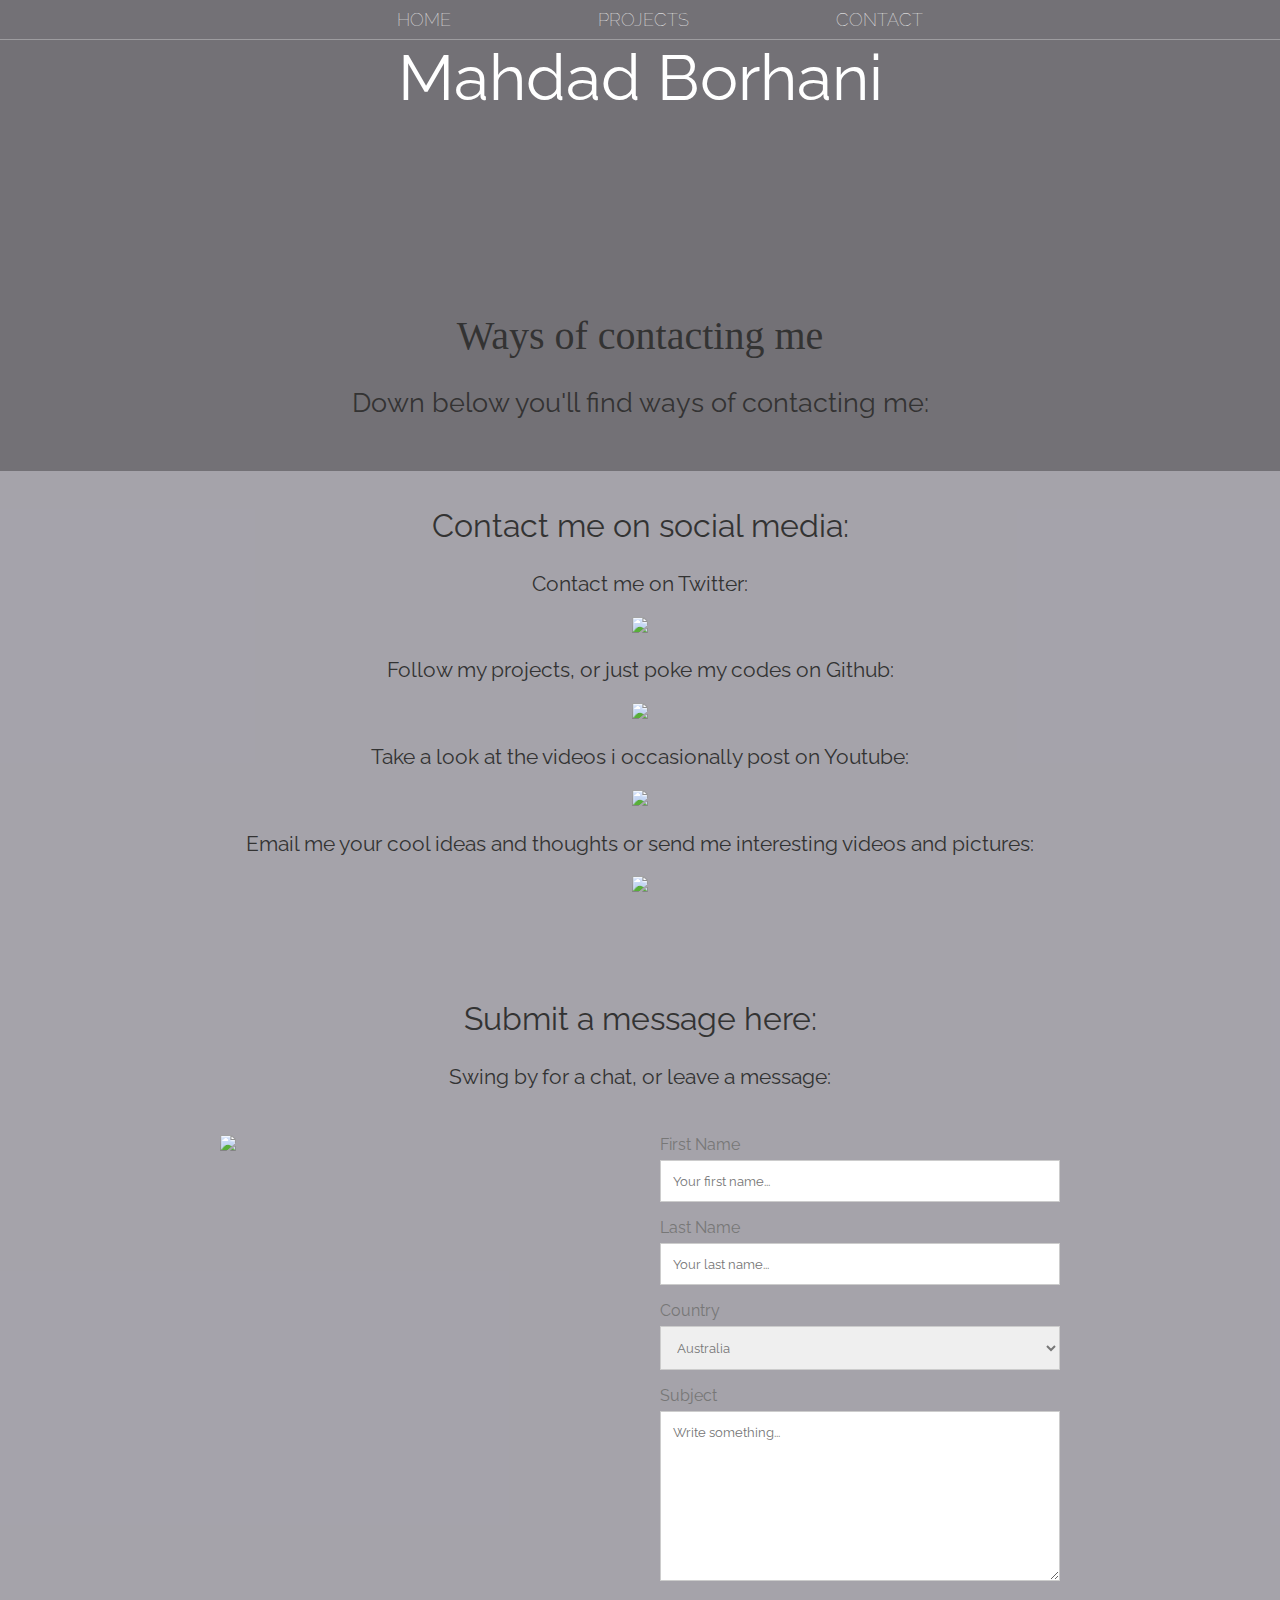
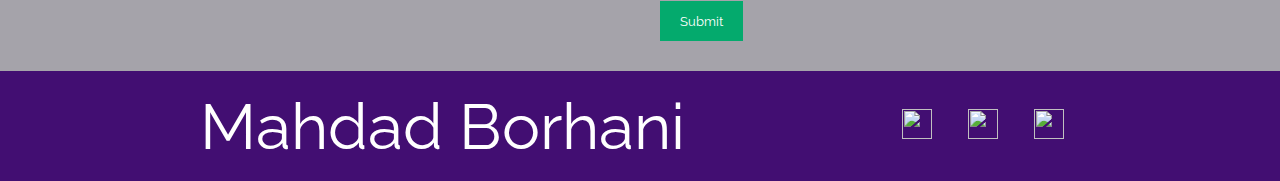
==== contact.html @ 776f8f64 "Updated Files" ====
<!DOCTYPE html>
<html>
	<head>
		<title>Contact Page</title>
		<meta name="description" content="My First Website!" />
		<link rel="stylesheet" href="styles.css" />
		<script src="sketch.js" async></script>
	</head>

	<body>
		<header class="main-header">
			<nav class="nav main-nav">
				<ul>
					<li><a href="index.html">HOME</a></li>
					<li><a href="projects.html">PROJECTS</a></li>
					<li><a href="contact.html">CONTACT</a></li>
				</ul>
			</nav>
			<h1 class="space-name space-name-large">Mahdad Borhani</h1>
			<br />
			<br />
			<br />
			<br />
			<br />
			<br />
			<br />
			<br />
			<br />
			<h1 class="section-header">Ways of contacting me</h1>
			<h2 class="head-text">
				Down below you'll find ways of contacting me:
			</h2>
			
		</header>
		<section class="content-section container">
			

			<div>
				<h2 class="middle-text">Contact me on social media:</h2>

				<section class="social-media-unit">
					<p class="cool-paragraph">Contact me on Twitter:</p>
					<a class="social-media-links" href="https://twitter.com/mahbor2" target="_blank">
						<img src="48px footer/twitter_48px.png" />
					</a>
				</section>

				<section class="social-media-unit">
					<p class="cool-paragraph">
						Follow my projects, or just poke my codes on Github:
					</p>
					<a class="social-media-links" href="https://github.com/MahBor2002" target="_blank">
						<img src="48px footer/github_48px.png" />
					</a>
				</section>

				<section class="social-media-unit">
				<p class="cool-paragraph">
					Take a look at the videos i occasionally post on Youtube:
				</p>
				<a class="social-media-links" href="https://www.youtube.com/channel/UCMDkLDMyLQ7ZN685yg2BQKQ"target="_blank">
					<img src="48px footer/play_button_48px.png" />
				</a>
				</section>

			<section>
				<p class="cool-paragraph">
					Email me your cool ideas and thoughts or send me interesting
					videos and pictures:
				</p>
				<a class="social-media-links" href="mailto:mahdadbor@gmail.com"target="_blank">
					<img src="48px footer/gmail_48px.png" />
				</a>

				<br />
				<br />
				<br />
			</div>
			</section>
			
			<div class="container">
				<div style="text-align: center">
					<h2 class="middle-text">Submit a message here:</h2>
					<p class="cool-paragraph-for-message">
						Swing by for a chat, or leave a message:
					</p>
				</div>
				<div class="row">
					<div class="column">
						<img
							src="Imgs/48980099348_eeb1908234_o.jpg"
							style="width: 100%"
						/>
					</div>
					<div class="column">
						<form>
							<label class="first-name" for="fname"
								>First Name</label
							>
							<input
								type="text"
								id="fname"
								name="firstname"
								placeholder="Your first name..."
							/>
							<label for="lname">Last Name</label>
							<input
								type="text"
								id="lname"
								name="lastname"
								placeholder="Your last name..."
							/>
							<label for="country">Country</label>
							<select id="country" name="country">
								<option value="australia">Australia</option>
								<option value="canada">Canada</option>
								<option value="usa">USA</option>
								<option value="sweden">Sweden</option>
								<option value="germany">Germany</option>
								<option value="newZealand">New Zealand</option>
								<option value="norway">Norway</option>
								<option value="france">France</option>
								<option value="brazil">Brazil</option>
								<option value="uk">United Kingdom</option>
							</select>
							<label for="subject">Subject</label>
							<textarea
								id="subject"
								name="subject"
								placeholder="Write something..."
								style="height: 170px"
							></textarea>
							<!--<input type="submit" value="Submit" />-->
							<button class="submitBtn" role="button">
								Submit
							</button>
						</form>
					</div>
				</div>
			</div>
		</section>

		<footer class="main-footer">
			<div class="container main-footer-container">
				<h3 class="space-name">Mahdad Borhani</h3>
				<ul class="nav footer-nav">
					<li>
						<a
							href="https://www.youtube.com/channel/UCMDkLDMyLQ7ZN685yg2BQKQ"
							target="_blank"
						>
							<img src="48px footer/play_button_48px.png" />
						</a>
					</li>
					<li>
						<a href="https://twitter.com/mahbor2" target="_blank">
							<img src="48px footer/twitter_48px.png" />
						</a>
					</li>
					<li>
						<a href="https://github.com/MahBor2002" target="_blank">
							<img src="48px footer/github_48px.png" />
						</a>
					</li>
				</ul>
			</div>
		</footer>
	</body>
</html>
---- styles.css ----
@import url("https://fonts.googleapis.com/css?family=Raleway:300, 400");
@import url("https://fonts.googleapis.com/css?family=Metal+Mania");

* {
	box-sizing: border-box;
	font-family: Raleway;
	color: #777;
}

html,
body {
	margin: 0;
	padding: 0;
	background-color: rgba(8, 5, 26, 0.205);
}

.nav ul {
	margin: 0;
}

.nav li {
	display: inline;
}

.nav a {
	display: inline-block;
	padding: 0.5em;
	color: white;
	text-decoration: none;
}

.main-nav {
	text-align: center;
	font-size: 1.1em;
	font-weight: lighter;
	border-bottom: 1px solid rgba(255, 255, 255, 0.3);
}

.main-nav li {
	padding: 0 5%;
}

.nav a:hover {
	background-color: rgba(255, 255, 255, 0.3);
}

.main-header {
	background-position: center;
	background-color: rgba(0, 0, 0, 0.3);
	background-image: url("Imgs/41512980470_67a28fc930_o.jpg");
	background-blend-mode: multiply;
	background-size: cover;

	padding-bottom: 30px;
}

.space-name {
	text-align: center;
	margin: 0;
	font-size: 4em;
	font-weight: normal;
	color: white;
}

.band-name-large {
	font-size: 9em;
}

.content-section {
	margin: 1em;
}

.container {
	max-width: 900px;
	margin: 0 auto;
	padding: 0 1.5em;
}

.section-header {
	font-family: "Zen Dots", cursive;
	font-weight: normal;
	color: #333;
	text-align: center;
	font-size: 2.5em;
}

.paragraph-part {
	font-family: "Truculenta", sans-serif;
	margin-bottom: 60px;
	font-size: 1.5em;
}

.about-chrome-img {
	float: left;
	height: 200px;
	width: 200px;
	margin: 15px;
	border-radius: 100%;
}

.main-footer {
	background-color: rgb(66, 14, 114);
	color: white;
	padding: 0.25em 0;
}

.main-footer-container {
	display: flex;
	align-items: center;
}

.main-footer-container ul {
	flex-grow: 1;
	text-align: end;
}

.footer-nav li {
	padding: 0 0.5em;
}

.footer-nav img {
	width: 30px;
	height: 30px;
}

.btn {
	text-align: center;
	vertical-align: middle;
	padding: 0.67em;
	cursor: pointer;
}

.btn-header {
	margin: 0.5em 15% 2em 15%;
	color: white;
	border: 2px solid cyan;
	background-color: rgba(255, 255, 255, 0.1);
	border-radius: 0;
	font-size: 1.5em;
	font-weight: lighter;
	padding-left: 2em;
	padding-right: 2em;
}

.btn-header:hover {
	background-color: rgba(255, 255, 255, 0.3);
}

.btn-play {
	display: block;
	margin: 0 auto;
	color: cyan;
	font-size: 4em;
	border-radius: 50%;
	padding: 0;
	width: 100px;
	height: 100px;
}

.tour-row {
	border-bottom: 1px solid black;
	padding-bottom: 1em;
	margin-bottom: 1em;
}

.tour-row:last-child {
	border-bottom: none;
}

.tour-item {
	display: inline-block;
	padding-right: 0.5em;
}

.tour-date {
	color: #555;
	font-weight: bold;
	width: 11%;
}

.tour-city {
	width: 24%;
}

.tour-arena {
	width: 42%;
}

.tour-btn {
	max-width: 19%;
}

.btn-primary {
	color: white;
	background-color: rgb(33, 185, 66);
	border: none;
	border-radius: 0.3em;
	font-weight: bold;
}

.btn-primary:hover {
	background-color: rgb(28, 165, 57);
}

.shop-item {
	margin: 30px;
}

.shop-item-title {
	display: block;
	width: 100%;
	text-align: center;
	font-weight: bold;
	font-size: 1.5em;
	color: #333;
	margin-bottom: 15px;
}

.shop-item-img {
	height: 250px;
}

.shop-item-details {
	display: flex;
	align-items: center;
	padding: 5px;
}

.shop-item-price {
	flex-grow: 1;
	color: #333;
}

.shop-items {
	display: flex;
	flex-wrap: wrap;
	justify-content: space-around;
}

.cart-header {
	font-weight: bold;
	font-size: 1.2em;
	color: #333;
}

.cart-column {
	display: flex;
	align-items: center;
	border-bottom: 1px solid black;
	margin-right: 1.5em;
	padding-bottom: 10px;
	margin-top: 10px;
}

.cart-row {
	display: flex;
}

.cart-item {
	width: 45%;
}

.cart-price {
	width: 25%;
	font-size: #333;
}

.cart-quantity {
	width: 35%;
}

.cart-item-title {
	color: #333;
	margin-left: 0.5em;
	font-size: 1.2em;
}

.cart-item-img {
	width: 75px;
	height: auto;
	border-radius: 10 px;
}

.btn-danger {
	color: white;
	background-color: tomato;
	border: none;
	border-radius: 0.3em;
	font-weight: bold;
}

.btn-danger:hover {
	background-color: #ee5a40;
}

.cart-quantity-input {
	height: 34px;
	width: 50px;
	border-radius: 5px;
	border: 1px solid rgb(28, 165, 57);
	background-color: #eee;
	color: #333;
	padding: 0;
	text-align: center;
	font-size: 1.2em;
	margin-right: 25px;
}

.cart-row:last-child {
	border-bottom: 1px solid black;
}

.cart-row:last-child .cart-column {
	border: none;
}

.cart-total {
	text-align: end;
	margin-top: 10px;
	margin-right: 10px;
}

.cart-total-title {
	font-weight: bold;
	font-size: 1.5em;
	color: black;
	margin-right: 20px;
}

.cart-total-price {
	color: #333;
	font-size: 1.1em;
}

.btn-purchase {
	display: block;
	margin: 40px auto 80px auto;
	font-size: 1.75em;
}

* {
	box-sizing: border-box;
}

/* Style inputs */
input[type="text"],
select,
textarea {
	width: 100%;
	padding: 12px;
	border: 1px solid #ccc;
	margin-top: 6px;
	margin-bottom: 16px;
	resize: vertical;
}

input[type="submit"] {
	background-color: #04aa6d;
	color: white;
	padding: 12px 20px;
	border: none;
	cursor: pointer;
}

input[type="submit"]:hover {
	background-color: #45a049;
}

.submitBtn {
	background-color: #04aa6d;
	color: white;
	padding: 12px 20px;
	border: none;
	cursor: pointer;
}

.submitBtn:hover {
	background-color: #45a049;
}

/* Style the container/contact section */
.container {
	border-radius: 5px;
	padding: 10px;
}

/* Create two columns that float next to eachother */
.column {
	float: left;
	width: 50%;
	margin-top: 6px;
	padding: 20px;
}

/* Clear floats after the columns */
.row:after {
	content: "";
	display: table;
	clear: both;
}

/* Responsive layout - when the screen is less than 600px wide, make the two columns stack on top of each other instead of next to each other */
@media screen and (max-width: 600px) {
	.column,
	input[type="submit"] {
		width: 100%;
		margin-top: 0;
	}
}

.head-text {
	font-weight: normal;
	color: #333;
	text-align: center;
	font-size: 1.7em;
}

.middle-text {
	font-weight: normal;
	color: #333;
	text-align: center;
	font-size: 2em;
}

.cool-paragraph-for-message {
	font-weight: normal;
	color: #333;
	text-align: center;
	font-size: 1.3em;
}

.social-media-links {
	text-align: center;
	display: block;
}

.cool-paragraph {
	font-weight: normal;
	color: #333;
	text-align: center;
	font-size: 1.3em;
}

table {
	font-family: arial, sans-serif;
	border-collapse: collapse;
	width: 100%;
}

td,
th {
	border: 1px solid #dddddd;
	text-align: left;
	padding: 8px;
}

tr:nth-child(even) {
	background-color: #d4d4d4;
}

.last-update-p {
	font-size: 0.7em;
}

.cons-oops-text {
	font-size: 3em;
	text-align: center;
	color: #333;
}

.cons-p {
	font-size: 2em;
	color: #333;
}

.cons-page-text {
	font-size: 4em;
	text-align: center;
	color: #333;
}
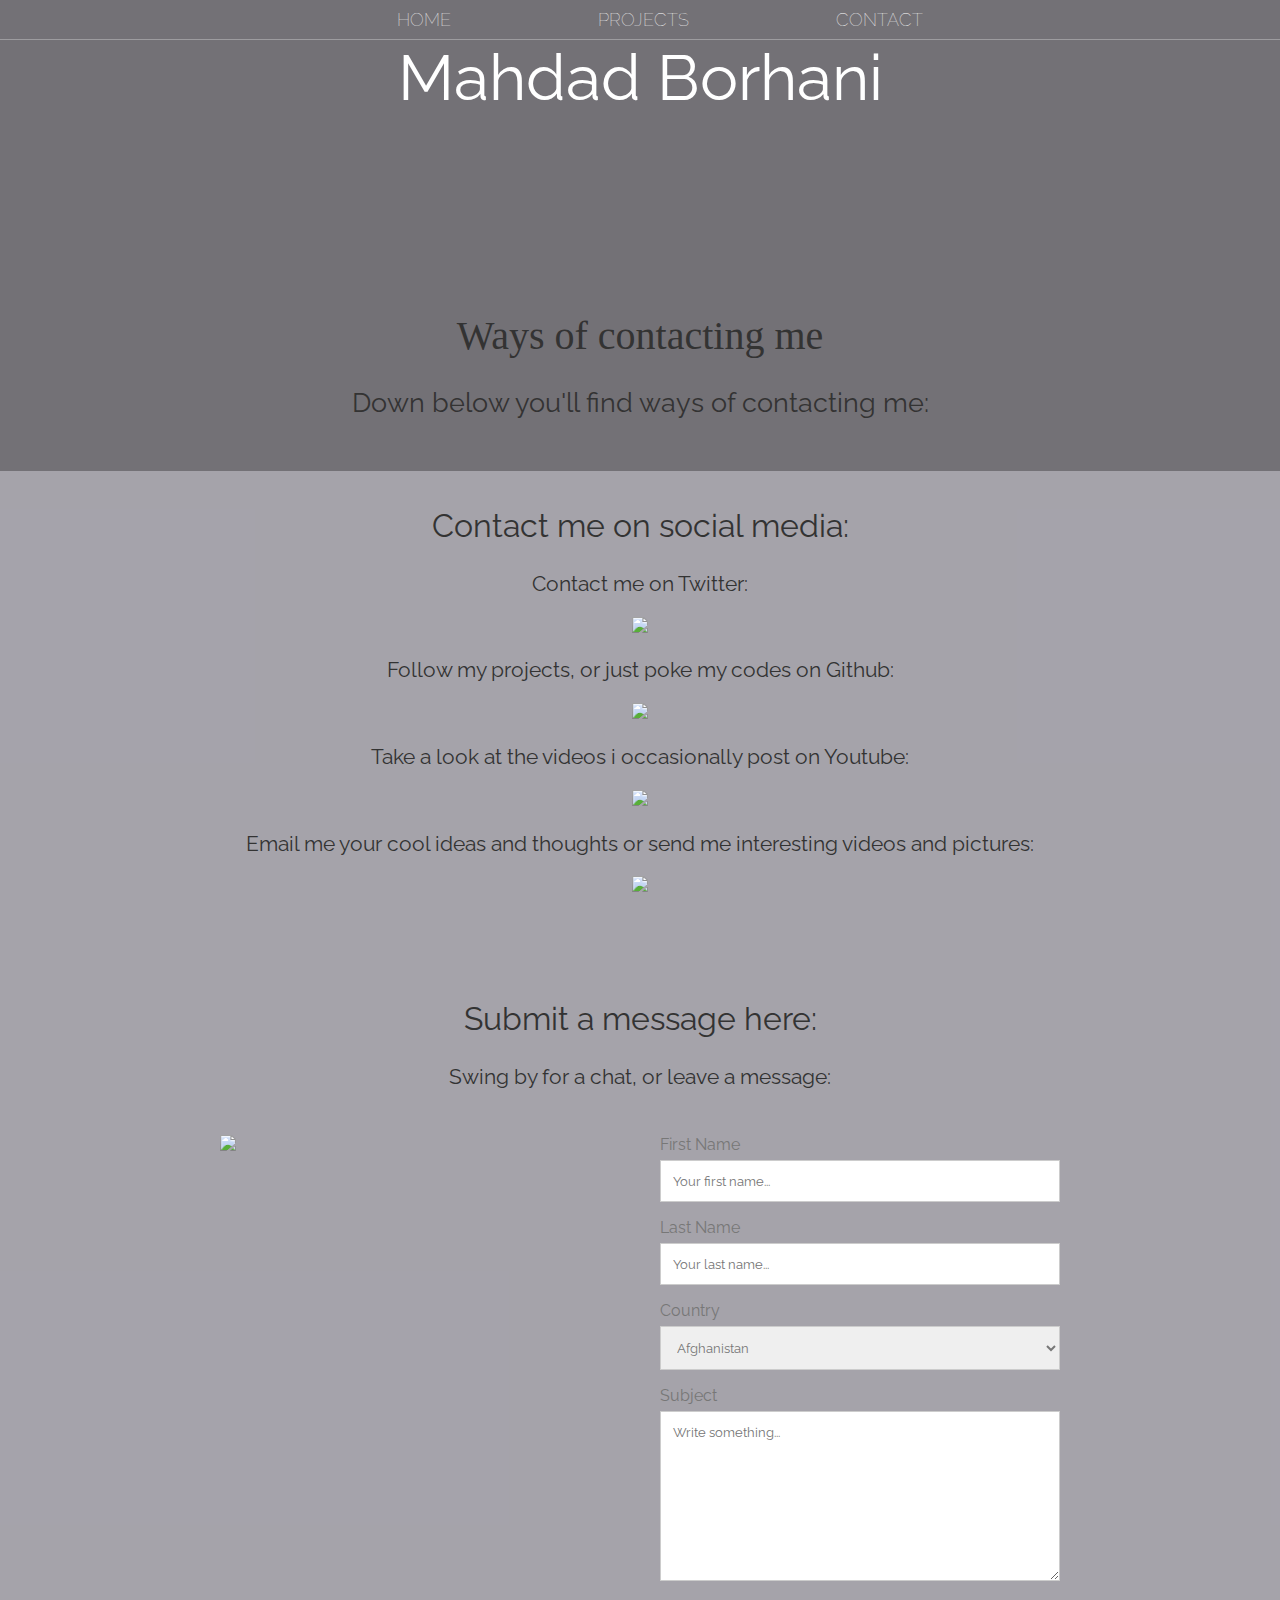
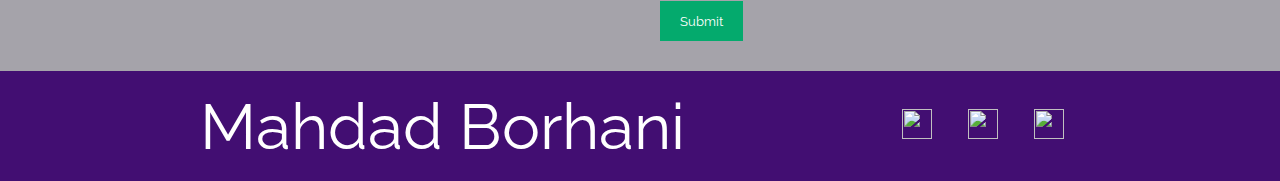
==== commit bc434765: "Added all countries" ====
--- a/contact.html
+++ b/contact.html
@@ -112,16 +112,255 @@
 							/>
 							<label for="country">Country</label>
 							<select id="country" name="country">
-								<option value="australia">Australia</option>
-								<option value="canada">Canada</option>
-								<option value="usa">USA</option>
-								<option value="sweden">Sweden</option>
-								<option value="germany">Germany</option>
-								<option value="newZealand">New Zealand</option>
-								<option value="norway">Norway</option>
-								<option value="france">France</option>
-								<option value="brazil">Brazil</option>
-								<option value="uk">United Kingdom</option>
+								<option value="AF">Afghanistan</option>
+								<option value="AX">Åland Islands</option>
+								<option value="AL">Albania</option>
+								<option value="DZ">Algeria</option>
+								<option value="AS">American Samoa</option>
+								<option value="AD">Andorra</option>
+								<option value="AO">Angola</option>
+								<option value="AI">Anguilla</option>
+								<option value="AQ">Antarctica</option>
+								<option value="AG">Antigua and Barbuda</option>
+								<option value="AR">Argentina</option>
+								<option value="AM">Armenia</option>
+								<option value="AW">Aruba</option>
+								<option value="AU">Australia</option>
+								<option value="AT">Austria</option>
+								<option value="AZ">Azerbaijan</option>
+								<option value="BS">Bahamas</option>
+								<option value="BH">Bahrain</option>
+								<option value="BD">Bangladesh</option>
+								<option value="BB">Barbados</option>
+								<option value="BY">Belarus</option>
+								<option value="BE">Belgium</option>
+								<option value="BZ">Belize</option>
+								<option value="BJ">Benin</option>
+								<option value="BM">Bermuda</option>
+								<option value="BT">Bhutan</option>
+								<option value="BO">Bolivia, Plurinational State of</option>
+								<option value="BQ">Bonaire, Sint Eustatius and Saba</option>
+								<option value="BA">Bosnia and Herzegovina</option>
+								<option value="BW">Botswana</option>
+								<option value="BV">Bouvet Island</option>
+								<option value="BR">Brazil</option>
+								<option value="IO">British Indian Ocean Territory</option>
+								<option value="BN">Brunei Darussalam</option>
+								<option value="BG">Bulgaria</option>
+								<option value="BF">Burkina Faso</option>
+								<option value="BI">Burundi</option>
+								<option value="KH">Cambodia</option>
+								<option value="CM">Cameroon</option>
+								<option value="CA">Canada</option>
+								<option value="CV">Cape Verde</option>
+								<option value="KY">Cayman Islands</option>
+								<option value="CF">Central African Republic</option>
+								<option value="TD">Chad</option>
+								<option value="CL">Chile</option>
+								<option value="CN">China</option>
+								<option value="CX">Christmas Island</option>
+								<option value="CC">Cocos (Keeling) Islands</option>
+								<option value="CO">Colombia</option>
+								<option value="KM">Comoros</option>
+								<option value="CG">Congo</option>
+								<option value="CD">Congo, the Democratic Republic of the</option>
+								<option value="CK">Cook Islands</option>
+								<option value="CR">Costa Rica</option>
+								<option value="CI">Côte d'Ivoire</option>
+								<option value="HR">Croatia</option>
+								<option value="CU">Cuba</option>
+								<option value="CW">Curaçao</option>
+								<option value="CY">Cyprus</option>
+								<option value="CZ">Czech Republic</option>
+								<option value="DK">Denmark</option>
+								<option value="DJ">Djibouti</option>
+								<option value="DM">Dominica</option>
+								<option value="DO">Dominican Republic</option>
+								<option value="EC">Ecuador</option>
+								<option value="EG">Egypt</option>
+								<option value="SV">El Salvador</option>
+								<option value="GQ">Equatorial Guinea</option>
+								<option value="ER">Eritrea</option>
+								<option value="EE">Estonia</option>
+								<option value="ET">Ethiopia</option>
+								<option value="FK">Falkland Islands (Malvinas)</option>
+								<option value="FO">Faroe Islands</option>
+								<option value="FJ">Fiji</option>
+								<option value="FI">Finland</option>
+								<option value="FR">France</option>
+								<option value="GF">French Guiana</option>
+								<option value="PF">French Polynesia</option>
+								<option value="TF">French Southern Territories</option>
+								<option value="GA">Gabon</option>
+								<option value="GM">Gambia</option>
+								<option value="GE">Georgia</option>
+								<option value="DE">Germany</option>
+								<option value="GH">Ghana</option>
+								<option value="GI">Gibraltar</option>
+								<option value="GR">Greece</option>
+								<option value="GL">Greenland</option>
+								<option value="GD">Grenada</option>
+								<option value="GP">Guadeloupe</option>
+								<option value="GU">Guam</option>
+								<option value="GT">Guatemala</option>
+								<option value="GG">Guernsey</option>
+								<option value="GN">Guinea</option>
+								<option value="GW">Guinea-Bissau</option>
+								<option value="GY">Guyana</option>
+								<option value="HT">Haiti</option>
+								<option value="HM">Heard Island and McDonald Islands</option>
+								<option value="VA">Holy See (Vatican City State)</option>
+								<option value="HN">Honduras</option>
+								<option value="HK">Hong Kong</option>
+								<option value="HU">Hungary</option>
+								<option value="IS">Iceland</option>
+								<option value="IN">India</option>
+								<option value="ID">Indonesia</option>
+								<option value="IR">Iran, Islamic Republic of</option>
+								<option value="IQ">Iraq</option>
+								<option value="IE">Ireland</option>
+								<option value="IM">Isle of Man</option>
+								<option value="IL">Israel</option>
+								<option value="IT">Italy</option>
+								<option value="JM">Jamaica</option>
+								<option value="JP">Japan</option>
+								<option value="JE">Jersey</option>
+								<option value="JO">Jordan</option>
+								<option value="KZ">Kazakhstan</option>
+								<option value="KE">Kenya</option>
+								<option value="KI">Kiribati</option>
+								<option value="KP">Korea, Democratic People's Republic of</option>
+								<option value="KR">Korea, Republic of</option>
+								<option value="KW">Kuwait</option>
+								<option value="KG">Kyrgyzstan</option>
+								<option value="LA">Lao People's Democratic Republic</option>
+								<option value="LV">Latvia</option>
+								<option value="LB">Lebanon</option>
+								<option value="LS">Lesotho</option>
+								<option value="LR">Liberia</option>
+								<option value="LY">Libya</option>
+								<option value="LI">Liechtenstein</option>
+								<option value="LT">Lithuania</option>
+								<option value="LU">Luxembourg</option>
+								<option value="MO">Macao</option>
+								<option value="MK">Macedonia, the former Yugoslav Republic of</option>
+								<option value="MG">Madagascar</option>
+								<option value="MW">Malawi</option>
+								<option value="MY">Malaysia</option>
+								<option value="MV">Maldives</option>
+								<option value="ML">Mali</option>
+								<option value="MT">Malta</option>
+								<option value="MH">Marshall Islands</option>
+								<option value="MQ">Martinique</option>
+								<option value="MR">Mauritania</option>
+								<option value="MU">Mauritius</option>
+								<option value="YT">Mayotte</option>
+								<option value="MX">Mexico</option>
+								<option value="FM">Micronesia, Federated States of</option>
+								<option value="MD">Moldova, Republic of</option>
+								<option value="MC">Monaco</option>
+								<option value="MN">Mongolia</option>
+								<option value="ME">Montenegro</option>
+								<option value="MS">Montserrat</option>
+								<option value="MA">Morocco</option>
+								<option value="MZ">Mozambique</option>
+								<option value="MM">Myanmar</option>
+								<option value="NA">Namibia</option>
+								<option value="NR">Nauru</option>
+								<option value="NP">Nepal</option>
+								<option value="NL">Netherlands</option>
+								<option value="NC">New Caledonia</option>
+								<option value="NZ">New Zealand</option>
+								<option value="NI">Nicaragua</option>
+								<option value="NE">Niger</option>
+								<option value="NG">Nigeria</option>
+								<option value="NU">Niue</option>
+								<option value="NF">Norfolk Island</option>
+								<option value="MP">Northern Mariana Islands</option>
+								<option value="NO">Norway</option>
+								<option value="OM">Oman</option>
+								<option value="PK">Pakistan</option>
+								<option value="PW">Palau</option>
+								<option value="PS">Palestinian Territory, Occupied</option>
+								<option value="PA">Panama</option>
+								<option value="PG">Papua New Guinea</option>
+								<option value="PY">Paraguay</option>
+								<option value="PE">Peru</option>
+								<option value="PH">Philippines</option>
+								<option value="PN">Pitcairn</option>
+								<option value="PL">Poland</option>
+								<option value="PT">Portugal</option>
+								<option value="PR">Puerto Rico</option>
+								<option value="QA">Qatar</option>
+								<option value="RE">Réunion</option>
+								<option value="RO">Romania</option>
+								<option value="RU">Russian Federation</option>
+								<option value="RW">Rwanda</option>
+								<option value="BL">Saint Barthélemy</option>
+								<option value="SH">Saint Helena, Ascension and Tristan da Cunha</option>
+								<option value="KN">Saint Kitts and Nevis</option>
+								<option value="LC">Saint Lucia</option>
+								<option value="MF">Saint Martin (French part)</option>
+								<option value="PM">Saint Pierre and Miquelon</option>
+								<option value="VC">Saint Vincent and the Grenadines</option>
+								<option value="WS">Samoa</option>
+								<option value="SM">San Marino</option>
+								<option value="ST">Sao Tome and Principe</option>
+								<option value="SA">Saudi Arabia</option>
+								<option value="SN">Senegal</option>
+								<option value="RS">Serbia</option>
+								<option value="SC">Seychelles</option>
+								<option value="SL">Sierra Leone</option>
+								<option value="SG">Singapore</option>
+								<option value="SX">Sint Maarten (Dutch part)</option>
+								<option value="SK">Slovakia</option>
+								<option value="SI">Slovenia</option>
+								<option value="SB">Solomon Islands</option>
+								<option value="SO">Somalia</option>
+								<option value="ZA">South Africa</option>
+								<option value="GS">South Georgia and the South Sandwich Islands</option>
+								<option value="SS">South Sudan</option>
+								<option value="ES">Spain</option>
+								<option value="LK">Sri Lanka</option>
+								<option value="SD">Sudan</option>
+								<option value="SR">Suriname</option>
+								<option value="SJ">Svalbard and Jan Mayen</option>
+								<option value="SZ">Swaziland</option>
+								<option value="SE">Sweden</option>
+								<option value="CH">Switzerland</option>
+								<option value="SY">Syrian Arab Republic</option>
+								<option value="TW">Taiwan, Province of China</option>
+								<option value="TJ">Tajikistan</option>
+								<option value="TZ">Tanzania, United Republic of</option>
+								<option value="TH">Thailand</option>
+								<option value="TL">Timor-Leste</option>
+								<option value="TG">Togo</option>
+								<option value="TK">Tokelau</option>
+								<option value="TO">Tonga</option>
+								<option value="TT">Trinidad and Tobago</option>
+								<option value="TN">Tunisia</option>
+								<option value="TR">Turkey</option>
+								<option value="TM">Turkmenistan</option>
+								<option value="TC">Turks and Caicos Islands</option>
+								<option value="TV">Tuvalu</option>
+								<option value="UG">Uganda</option>
+								<option value="UA">Ukraine</option>
+								<option value="AE">United Arab Emirates</option>
+								<option value="GB">United Kingdom</option>
+								<option value="US">United States</option>
+								<option value="UM">United States Minor Outlying Islands</option>
+								<option value="UY">Uruguay</option>
+								<option value="UZ">Uzbekistan</option>
+								<option value="VU">Vanuatu</option>
+								<option value="VE">Venezuela, Bolivarian Republic of</option>
+								<option value="VN">Viet Nam</option>
+								<option value="VG">Virgin Islands, British</option>
+								<option value="VI">Virgin Islands, U.S.</option>
+								<option value="WF">Wallis and Futuna</option>
+								<option value="EH">Western Sahara</option>
+								<option value="YE">Yemen</option>
+								<option value="ZM">Zambia</option>
+								<option value="ZW">Zimbabwe</option>
 							</select>
 							<label for="subject">Subject</label>
 							<textarea
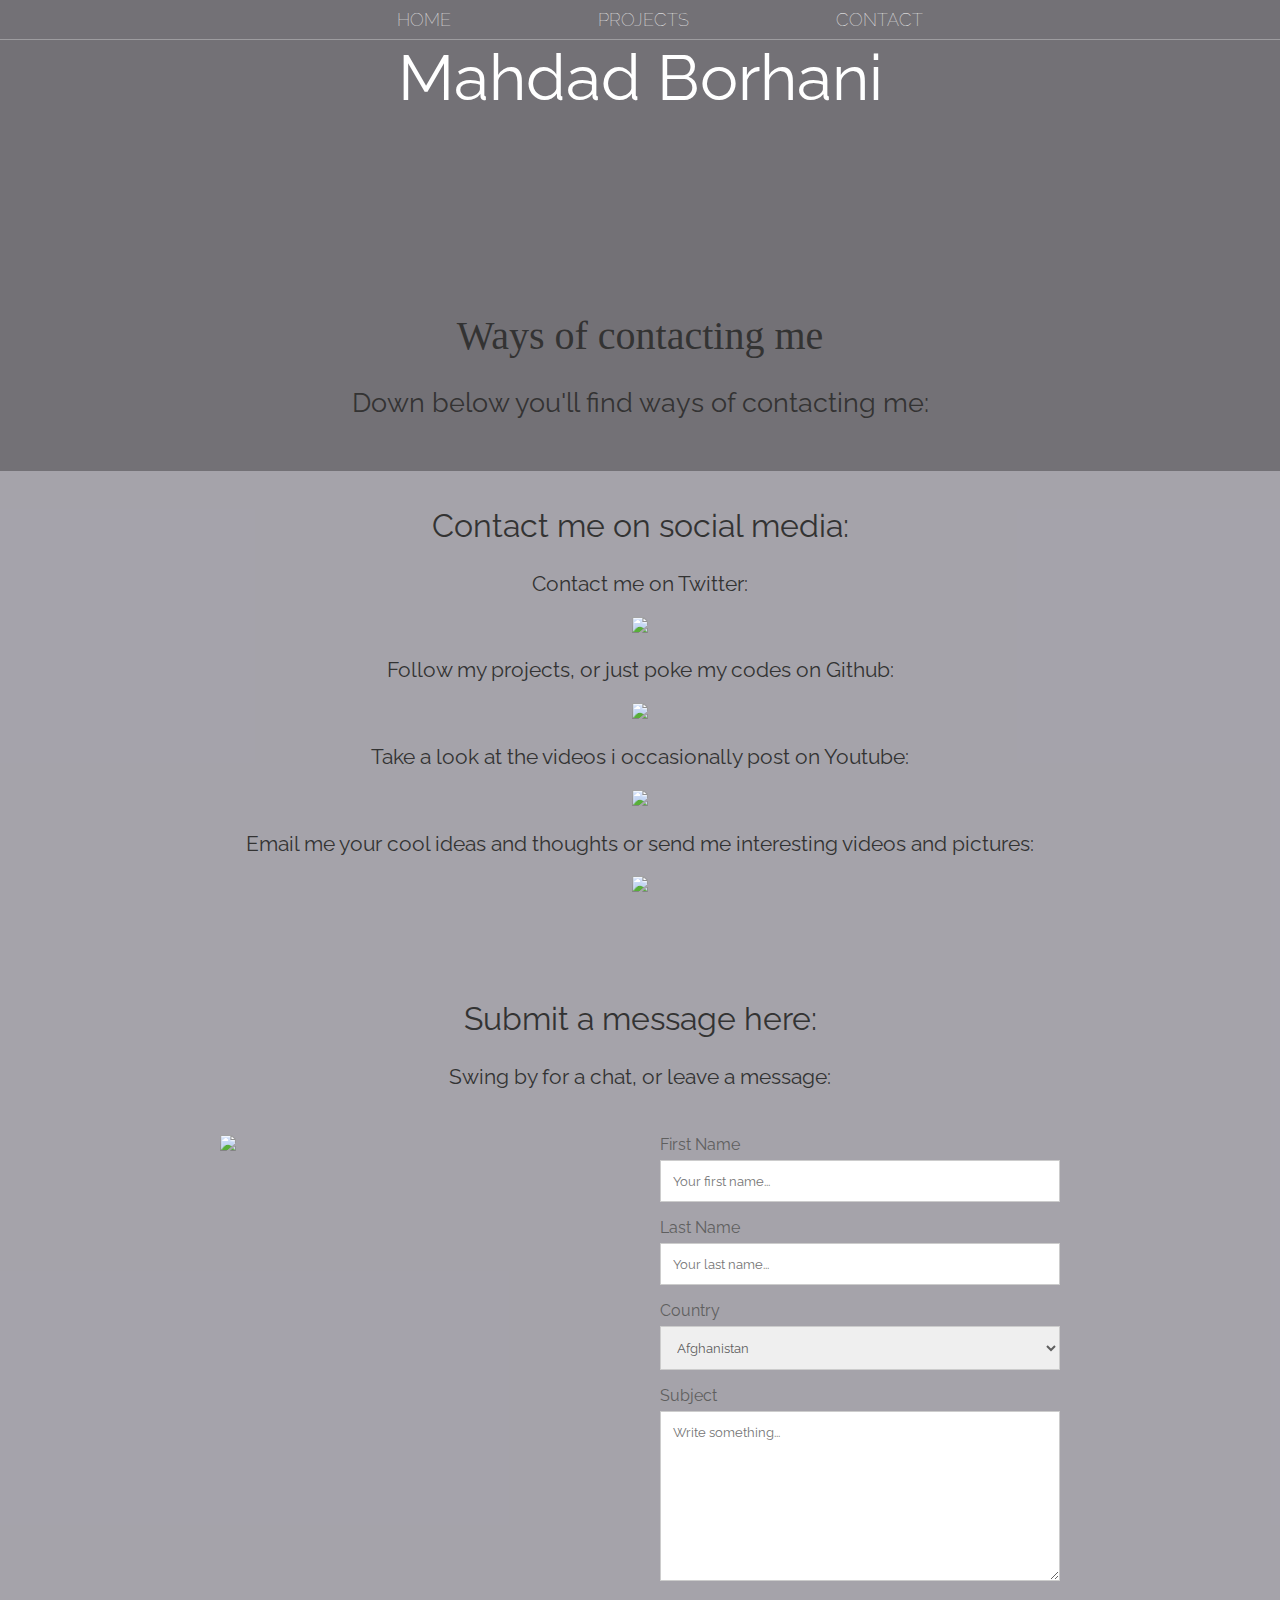
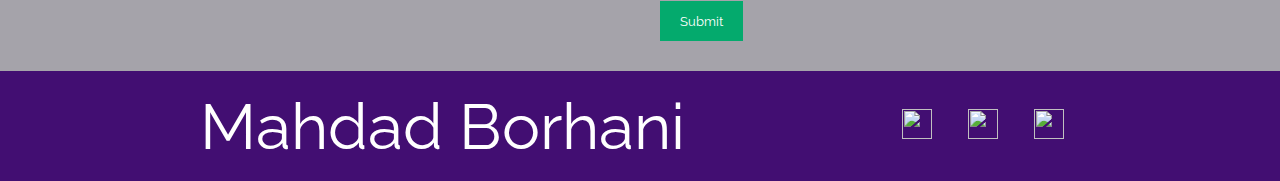
==== commit 9a980de7: "Update" ====
--- a/contact.html
+++ b/contact.html
@@ -40,7 +40,7 @@
 
 				<section class="social-media-unit">
 					<p class="cool-paragraph">Contact me on Twitter:</p>
-					<a class="social-media-links" href="https://twitter.com/mahbor2" target="_blank">
+					<a class="social-media-links" href="https://twitter.com/mahbor02" target="_blank">
 						<img src="48px footer/twitter_48px.png" />
 					</a>
 				</section>
@@ -392,7 +392,7 @@
 						</a>
 					</li>
 					<li>
-						<a href="https://twitter.com/mahbor2" target="_blank">
+						<a href="https://twitter.com/mahbor02" target="_blank">
 							<img src="48px footer/twitter_48px.png" />
 						</a>
 					</li>
--- a/styles.css
+++ b/styles.css
@@ -4,7 +4,7 @@
 * {
 	box-sizing: border-box;
 	font-family: Raleway;
-	color: #777;
+	color: rgb(95, 95, 95);
 }
 
 html,
@@ -478,3 +478,7 @@
 	text-align: center;
 	color: #333;
 }
+
+.excuse-p {
+	font-size: 20px;
+}
